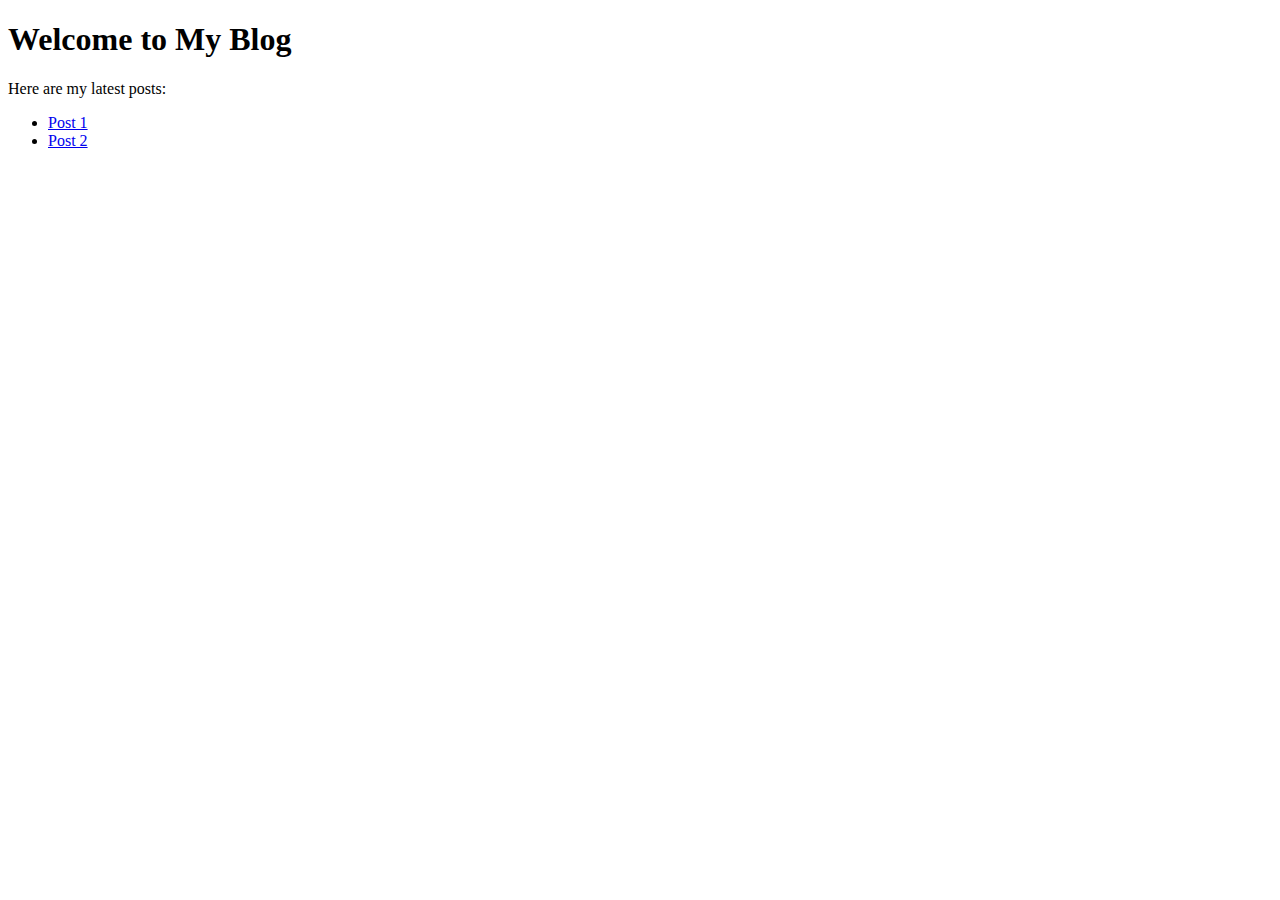
==== blog/index.html @ 3d4bff93 "Create index.html" ====
<!DOCTYPE html>
<html lang="en">
<head>
    <meta charset="UTF-8">
    <meta name="viewport" content="width=device-width, initial-scale=1.0">
    <title>My Blog</title>
</head>
<body>
    <h1>Welcome to My Blog</h1>
    <p>Here are my latest posts:</p>
    <ul>
        <li><a href="post1.html">Post 1</a></li>
        <li><a href="post2.html">Post 2</a></li>
    </ul>
</body>
</html>
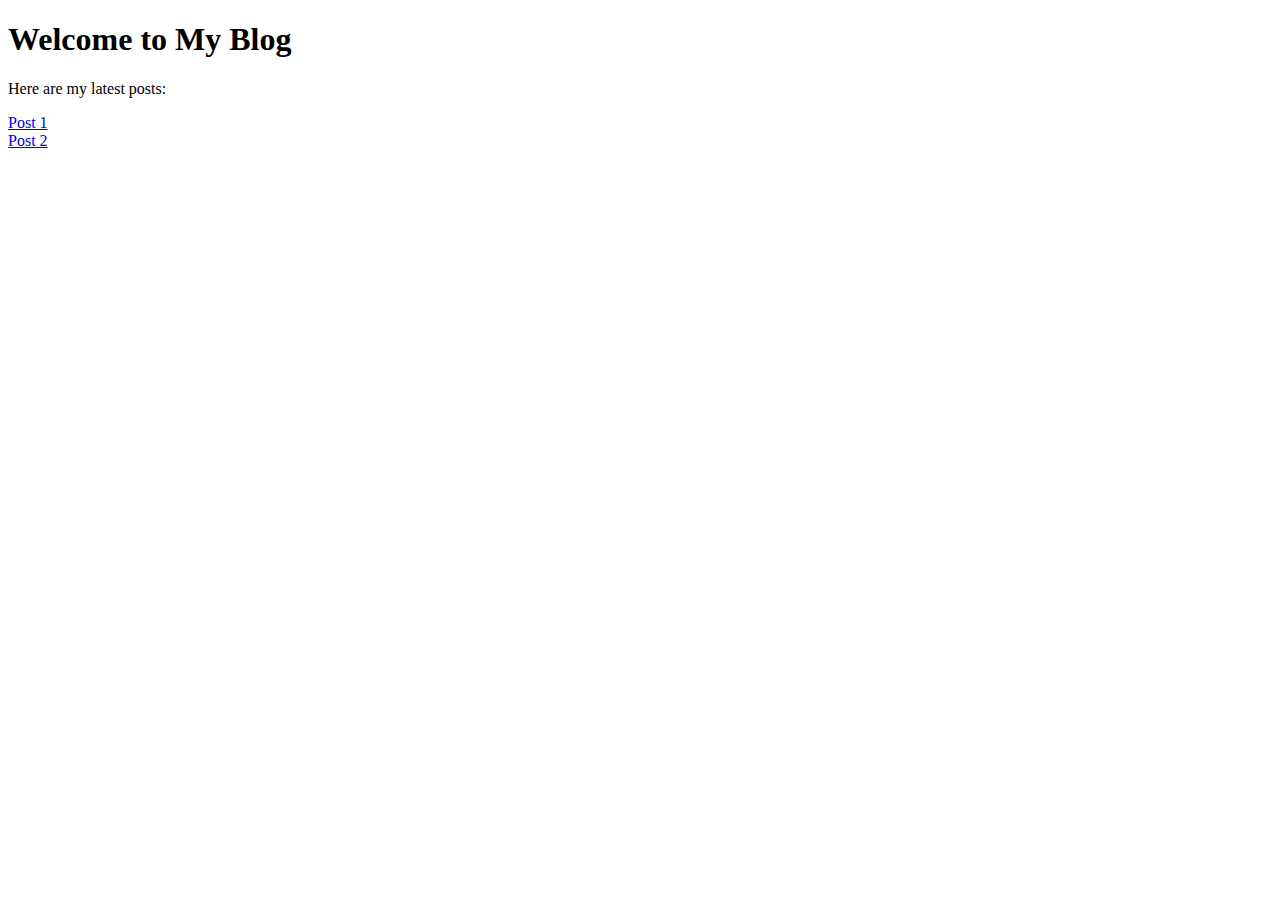
==== commit b010e185: "Update index.html" ====
--- a/blog/index.html
+++ b/blog/index.html
@@ -3,14 +3,17 @@
 <head>
     <meta charset="UTF-8">
     <meta name="viewport" content="width=device-width, initial-scale=1.0">
+    <link rel="stylesheet" href="styles/style.css">
     <title>My Blog</title>
 </head>
 <body>
+<header>
     <h1>Welcome to My Blog</h1>
     <p>Here are my latest posts:</p>
-    <ul>
+    <nav>
         <li><a href="post1.html">Post 1</a></li>
         <li><a href="post2.html">Post 2</a></li>
-    </ul>
+    <nav>
+</header>
 </body>
 </html>
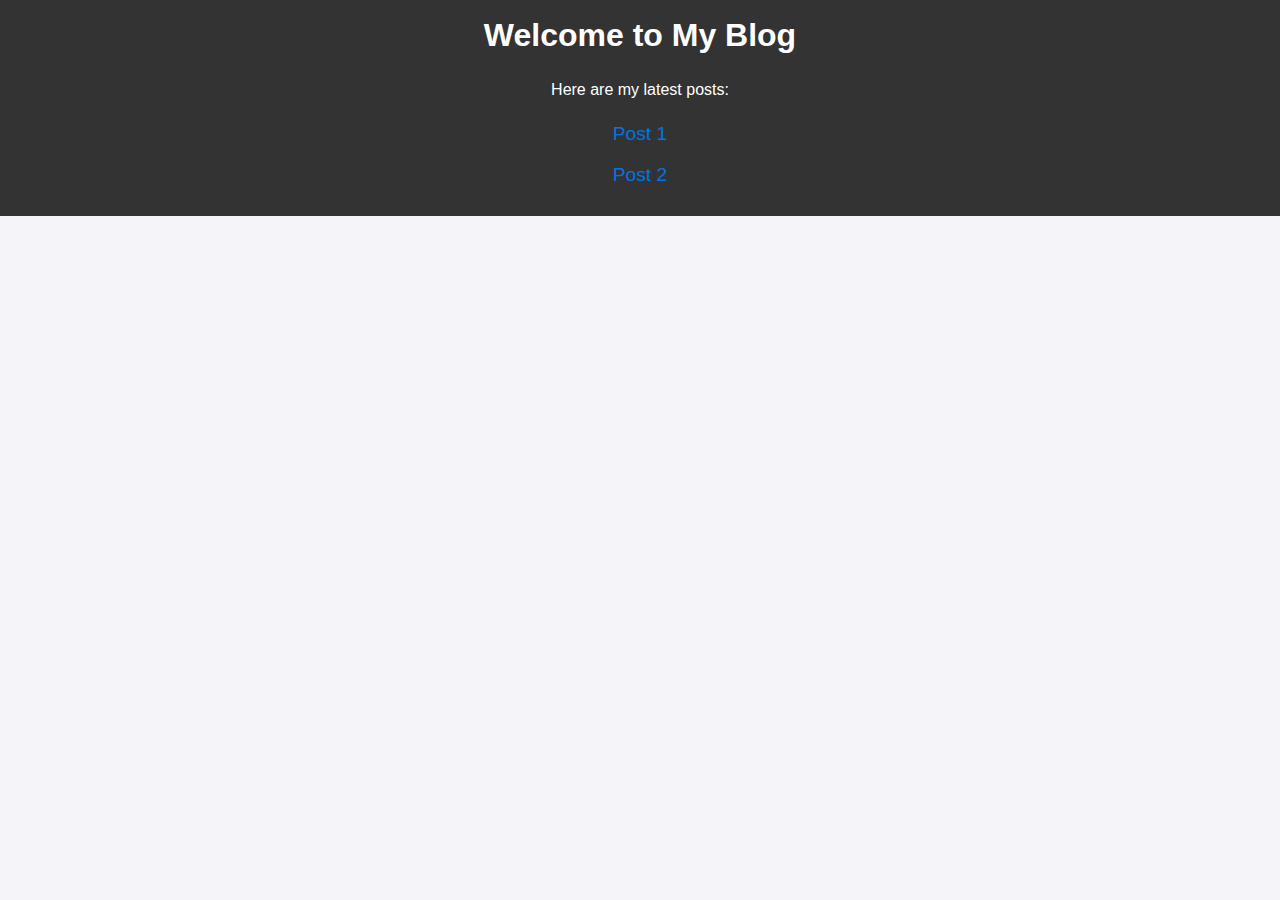
==== commit b225e901: "Update index.html" ====
--- a/blog/index.html
+++ b/blog/index.html
@@ -3,7 +3,7 @@
 <head>
     <meta charset="UTF-8">
     <meta name="viewport" content="width=device-width, initial-scale=1.0">
-    <link rel="stylesheet" href="styles/style.css">
+    <link rel="stylesheet" href="../styles/style.css">
     <title>My Blog</title>
 </head>
 <body>
@@ -11,9 +11,11 @@
     <h1>Welcome to My Blog</h1>
     <p>Here are my latest posts:</p>
     <nav>
-        <li><a href="post1.html">Post 1</a></li>
-        <li><a href="post2.html">Post 2</a></li>
-    <nav>
+        <ul>
+            <li><a href="post1.html">Post 1</a></li>
+            <li><a href="post2.html">Post 2</a></li>
+        </ul>
+    </nav>
 </header>
 </body>
 </html>
--- a/styles/style.css
+++ b/styles/style.css
@@ -0,0 +1,52 @@
+body {
+    font-family: Arial, sans-serif;
+    line-height: 1.6;
+    margin: 0;
+    padding: 0;
+    background-color: #f4f4f9;
+    color: #333;
+}
+
+header {
+    background: #333;
+    color: #fff;
+    padding: 10px 0;
+    text-align: center;
+}
+
+h1 {
+    margin: 0;
+    font-size: 2rem;
+}
+
+a {
+    color: #0073e6;
+    text-decoration: none;
+}
+
+a:hover {
+    text-decoration: underline;
+}
+
+.container {
+    max-width: 800px;
+    margin: 20px auto;
+    padding: 20px;
+    background: #fff;
+    border-radius: 10px;
+    box-shadow: 0 2px 5px rgba(0, 0, 0, 0.1);
+}
+
+ul {
+    list-style: none;
+    padding: 0;
+}
+
+li {
+    margin: 10px 0;
+}
+
+li a {
+    font-size: 1.2rem;
+}
+
